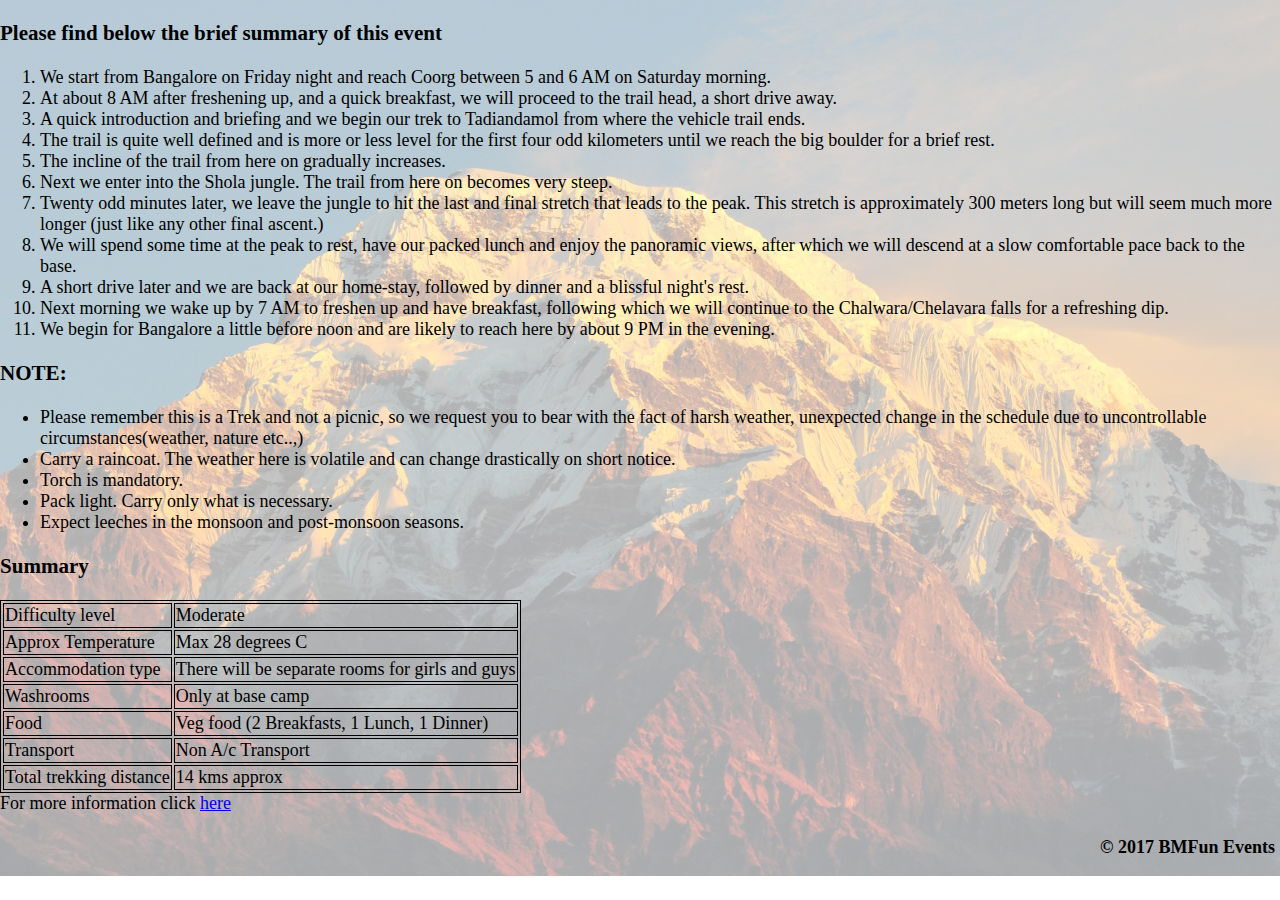
==== public_html/tadiandamol.html @ c319b3a3 "update to the Tadiandamol event more info page" ====
<!DOCTYPE html>
<html>
    <head>
        <title>BookmyFun</title>
        <meta charset="UTF-8">
        <meta name="viewport" content="width=device-width, initial-scale=1.0">
        <link rel="stylesheet" type="text/css" href="styles/bmf_styles.css">
        <script src="js/bmf_scripts.js"></script>
    </head>
    <body>
        <div class="eventInfo">
            <h3>Please find below the brief summary of this event</h3>
            <ol>
                <li>We start from Bangalore on Friday night and reach Coorg between 5 and 6 AM on Saturday morning.</li>
                <li>At about 8 AM after freshening up, and a quick breakfast, we will proceed to the trail head, a short drive away.</li>
                <li>A quick introduction and briefing and we begin our trek to Tadiandamol from where the vehicle trail ends.</li>
                <li>The trail is quite well defined and is more or less level for the first four odd kilometers until we reach the big boulder for a brief rest.</li>
                <li>The incline of the trail from here on gradually increases.</li>
                <li>Next we enter into the Shola jungle. The trail from here on becomes very steep.</li>
                <li>Twenty odd minutes later, we leave the jungle to hit the last and final stretch that leads to the peak. This stretch is approximately 300 meters long but will seem much more longer (just like any other final ascent.) </li>
                <li>We will spend some time at the peak to rest, have our packed lunch and enjoy the panoramic views, after which we will descend at a slow comfortable pace back to the base.</li>
                <li>A short drive later and we are back at our home-stay, followed by dinner and a blissful night's rest.</li>
                <li>Next morning we wake up by 7 AM to freshen up and have breakfast, following which we will continue to the Chalwara/Chelavara falls for a refreshing dip.</li>
                <li>We begin for Bangalore a little before noon and are likely to reach here by about 9 PM in the evening.</li>
            </ol>
            <h3>NOTE:</h3>
            <ul>
                <li>Please remember this is a Trek and not a picnic, so we request you to bear with the fact of harsh weather, unexpected change in the schedule due to uncontrollable circumstances(weather, nature etc..,)</li>
                <li>Carry a raincoat. The weather here is volatile and can change drastically on short notice.</li>
                <li>Torch is mandatory.</li>
                <li>Pack light. Carry only what is necessary.</li>
                <li>Expect leeches in the monsoon and post-monsoon seasons.</li>
            </ul>
            
            <h3>Summary</h3>
            <table class="tableData">
                <tr>
                    <td>Difficulty level</td>
                    <td>Moderate</td>
                </tr>
                <tr>
                    <td>Approx Temperature</td>
                    <td>Max 28 degrees C</td>
                </tr>
                <tr>
                    <td>Accommodation type</td>
                    <td>There will be separate rooms for girls and guys</td>
                </tr>
                <tr>
                    <td>Washrooms</td>
                    <td>Only at base camp</td>
                </tr>
                <tr>
                    <td>Food</td>
                    <td>Veg food (2 Breakfasts, 1 Lunch, 1 Dinner)</td>
                </tr>
                <tr>
                    <td>Transport</td>
                    <td>Non A/c Transport</td>
                </tr>
                <tr>
                    <td>Total trekking distance</td>
                    <td>14 kms approx</td>
                </tr>
            </table>
            
            For more information click <a target="_blank" href="https://www.facebook.com/events/1961329557413842/?active_tab=discussion">here</a>
    </div>
    <footer>            
        <div class="fb-like" data-href="https://facebook.com/bookmyfun" data-layout="button_count" data-action="like" data-size="large" data-show-faces="true" data-share="true"></div>
        <p>&copy; 2017 BMFun Events<p>
    </footer>

</body>
</html>
---- public_html/styles/bmf_styles.css ----
body{
    background-image: linear-gradient(rgba(255,255,255,0.65),rgba(255,255,255,0.65)), url(../images/siteBackgroundImage3.jpg);
    background-size:     cover;                      /* <------ */
    background-repeat:   no-repeat;
    background-position: center center; 
    color:#000;
    font-family:'Georgia', 'Trebuchet MS', serif;
    font-size:12px;
    margin: 0px auto;
}

#wrapper{
    width:100%;
    height:100%;
}

#container {
    width: 100%;
}

#banner{
    width:100%;
    height:200px;
    font-family:'Segoe UI', serif;
    font-size:72px;
    color: #000;
    text-align: left;
}

#siteLogo {  
    margin-right: -25px;
    margin-left: -25px;
    margin-top: 15px;
    margin-bottom: -35px;
}

#bannerName1 {
    margin-top: 30px;
    display: inline-block;
    margin-bottom: 0px;
    margin-left: 40px;
}

#bannerName2 {
    margin-top: 30px;
    display: inline-block;
    margin-bottom: 0px;
}

#menu{
    margin: 0px auto;
    float: right;
    display: inline-block;
    width: 60%;
    padding-top: 65px;
}

#button{
    display: inline-block;
    color: #000;
    font-family: 'Segoe UI', serif;
    font-size: 18px;
    text-align: center;
    padding: 1%;
    width: 17.5%;
}

#button:hover {
    color: #000;
    font-size:22px;
    text-decoration: underline;
    transition: all 1000ms ease;
    
}

#button:not(:hover) {
    font-size:18px;
    transition: all 1000ms ease;
    color: #000;
}

#button ul li{
    text-decoration: none;
}

#iframe div{
    width: 100%;
    height: 100%;
    margin: 0px auto;
}

hr.hrClass {
    height: 3px;
    color: #000;
    margin: 0px auto;
}

footer {
    color: #000;
    font-family:'Segoe UI', serif;
    font-size:18px;
    font-weight: bold;
    height: 100%;
    padding: 5px 5px 5px 5px;
    margin: auto;
}

footer div {
    display: inline-block;
    float: left;
}

footer p {
    display: inline-block;
    float: right;
}
h1 {
    font-family:'Segoe UI', serif;
}

#homeSiteDownText {
    text-align: center;
    padding-top: 100px;
    margin: 0px auto;
    display: none;
}

#aboutUsSiteDownText {
    text-align: center;
    padding-top: 100px;
    display: none;
}

#eventsSiteDownText {
    text-align: center;
    padding-top: 100px;
    display: none;
}

#preEventsSiteDownText {
    text-align: center;
    padding-top: 100px;
}

#contactSiteDownText {
    text-align: center;
    padding-top: 100px;
}

#underConstructionImage {
    position:absolute;
    top:0;
    left:0;
    right:0;
    bottom:0;
    margin:auto;
}

.mySlides {display:none;margin-top: -17px;}

#homePage {
    margin: 0px auto;
}

#aboutUsPage {
    display: none;
    text-align: center;
}

#eventsPage {
    display: none;
    text-align: center;
    height: 100%;
}

#preEventsPage {
    display: none;
    text-align: center;
    height: 100%;
}

#contactPage {
    display: none;
    text-align: center;
    height: 100%;
}

.aboutUsLayout {
    max-width: 750px;
    max-height: 350px;
    display: inline-block;
    text-align: left;
    padding-top: 20px;
}

.ourImages {
    display: inline-block;
    border-radius: 50%;
}

.aboutUsDescription {
    display: inline-block;
    text-overflow: ellipsis;
    overflow: hidden;
    width: 320px;
    height: 250px;
    vertical-align: central;
    color: #000;
    /*font-weight: bold;*/
}

.eventsContent {
    display: inline-block;
}

#leftContent {
    float: left;
    padding-left: 10px;
    height: 650px;
    border-spacing: 5px;
}

#centerContent {
    width: 1%;
}

#rightContent {
    float: right;
    padding-right: 10px;
    background: rgba(221,227,233,0.4);
}

.eventsPageContent {
    display: inline-block;
}
.eventsPicSlides {
    display: none;
}

.eventDescription {
    text-align: justify;
    text-justify: inter-cluster;
    font-size: 22px;
}

.eventsHeader {
    width: 100%;
    height: 75px;
}

.eventInfo {
    font-size: 18px;
    text-justify: inter-cluster;
}

/*.tableData {
    border: 3px #000 double;
}*/

table, td {
    border: 1px solid black;
}
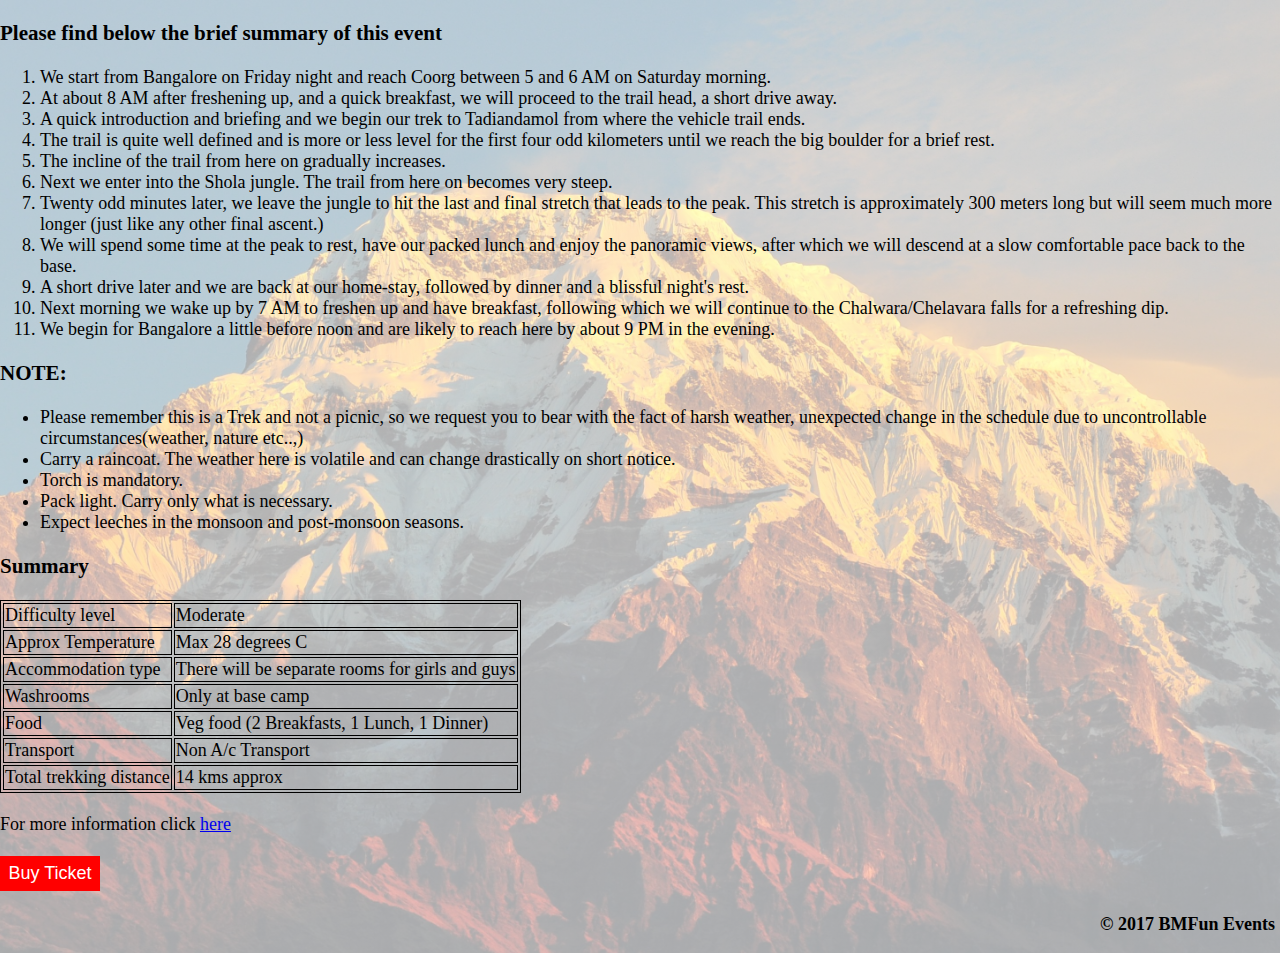
==== commit f524126e: "Website update changes - Includes features to register on website" ====
--- a/public_html/tadiandamol.html
+++ b/public_html/tadiandamol.html
@@ -7,8 +7,8 @@
         <link rel="stylesheet" type="text/css" href="styles/bmf_styles.css">
         <script src="js/bmf_scripts.js"></script>
     </head>
-    <body>
-        <div class="eventInfo">
+    <body onload="checkParentCall()">
+        <div class="eventInfo" id="eventInfo">
             <h3>Please find below the brief summary of this event</h3>
             <ol>
                 <li>We start from Bangalore on Friday night and reach Coorg between 5 and 6 AM on Saturday morning.</li>
@@ -31,7 +31,7 @@
                 <li>Pack light. Carry only what is necessary.</li>
                 <li>Expect leeches in the monsoon and post-monsoon seasons.</li>
             </ul>
-            
+
             <h3>Summary</h3>
             <table class="tableData">
                 <tr>
@@ -63,8 +63,35 @@
                     <td>14 kms approx</td>
                 </tr>
             </table>
+            <br>
+            For more information click <a target="_blank" href="https://www.facebook.com/events/1961329557413842/?active_tab=discussion">here</a>
+            <br><br>
+            <input class="clickButton" type="button" onclick="bookTicket()" value="Buy Ticket" name="Buy Ticket"/>
+        </div>
+
+        <div class="regForm" id="regForm">
+            First Name: <input type="text" name="firstName" placeholder="Your First Name" id="firstName" required/>
+            <br><br>
+            Last Name: <input type="text" name="lastName" placeholder="Your Last Name" id="lastName" required/>
+            <br><br>
+            Mobile Number: <input type="tel" name="modNumber" placeholder="Your 10 digit phone number" id="phoneNumber" required/>
+            <br><br>
+            Email ID: <input type="email" placeholder="username@host.com"id="emailId" required/>
+            <br><br>
+            <button onclick="registerUser()"/>Buy Ticket</button>
             
-            For more information click <a target="_blank" href="https://www.facebook.com/events/1961329557413842/?active_tab=discussion">here</a>
+        <p> <h3>Payment details</h3> Account number : 00771610282221 <br> Bank Name : HDFC Bank <br> IFSC Code : HDC0000077 </p>
+    </div>
+
+    <div class="regSuccess" id="regSuccess">
+        <h3>Hurray, Successfully Registered!!</h3>
+        <p>An Email window would be opened now, please click on "Send" to complete the registration process</p>
+        <p>Add this account as a beneficiary and transfer the ticket amount<br> Account number : 00771610282221 <br> Bank Name : HDFC Bank <br> IFSC Code : HDC0000077 </p>
+        <p>Please quote this registration number in your amount transfer description</p>
+        <p>Note : This uniquely generated reference number should be same in your registration Email and amount transfer description</p>
+        <input type="text" id="regNumber" value=""/><br><br>
+        <button onclick="backToEvent()"/>Back to Event</button>
+        <button onclick="backToHome()"/>Back to Home</button>
     </div>
     <footer>            
         <div class="fb-like" data-href="https://facebook.com/bookmyfun" data-layout="button_count" data-action="like" data-size="large" data-show-faces="true" data-share="true"></div>
--- a/public_html/styles/bmf_styles.css
+++ b/public_html/styles/bmf_styles.css
@@ -259,4 +259,30 @@
 
 table, td {
     border: 1px solid black;
+}
+
+.clickButton {
+    text-decoration: none;
+    border: none;
+    background-color: #ff0000;
+    color: #fff;
+    width: 100px;
+    height: 35px;
+    padding: : 20px;
+    font-size: 18px;
+}
+
+.regForm {
+    display: none;
+    margin: 50px;
+    font-size: 24px;
+    width: 100%;
+}
+
+.regSuccess {
+    display: none;
+    margin: 50px;
+    font-size: 24px;
+    text-align: center;
+    width: 100%;
 }